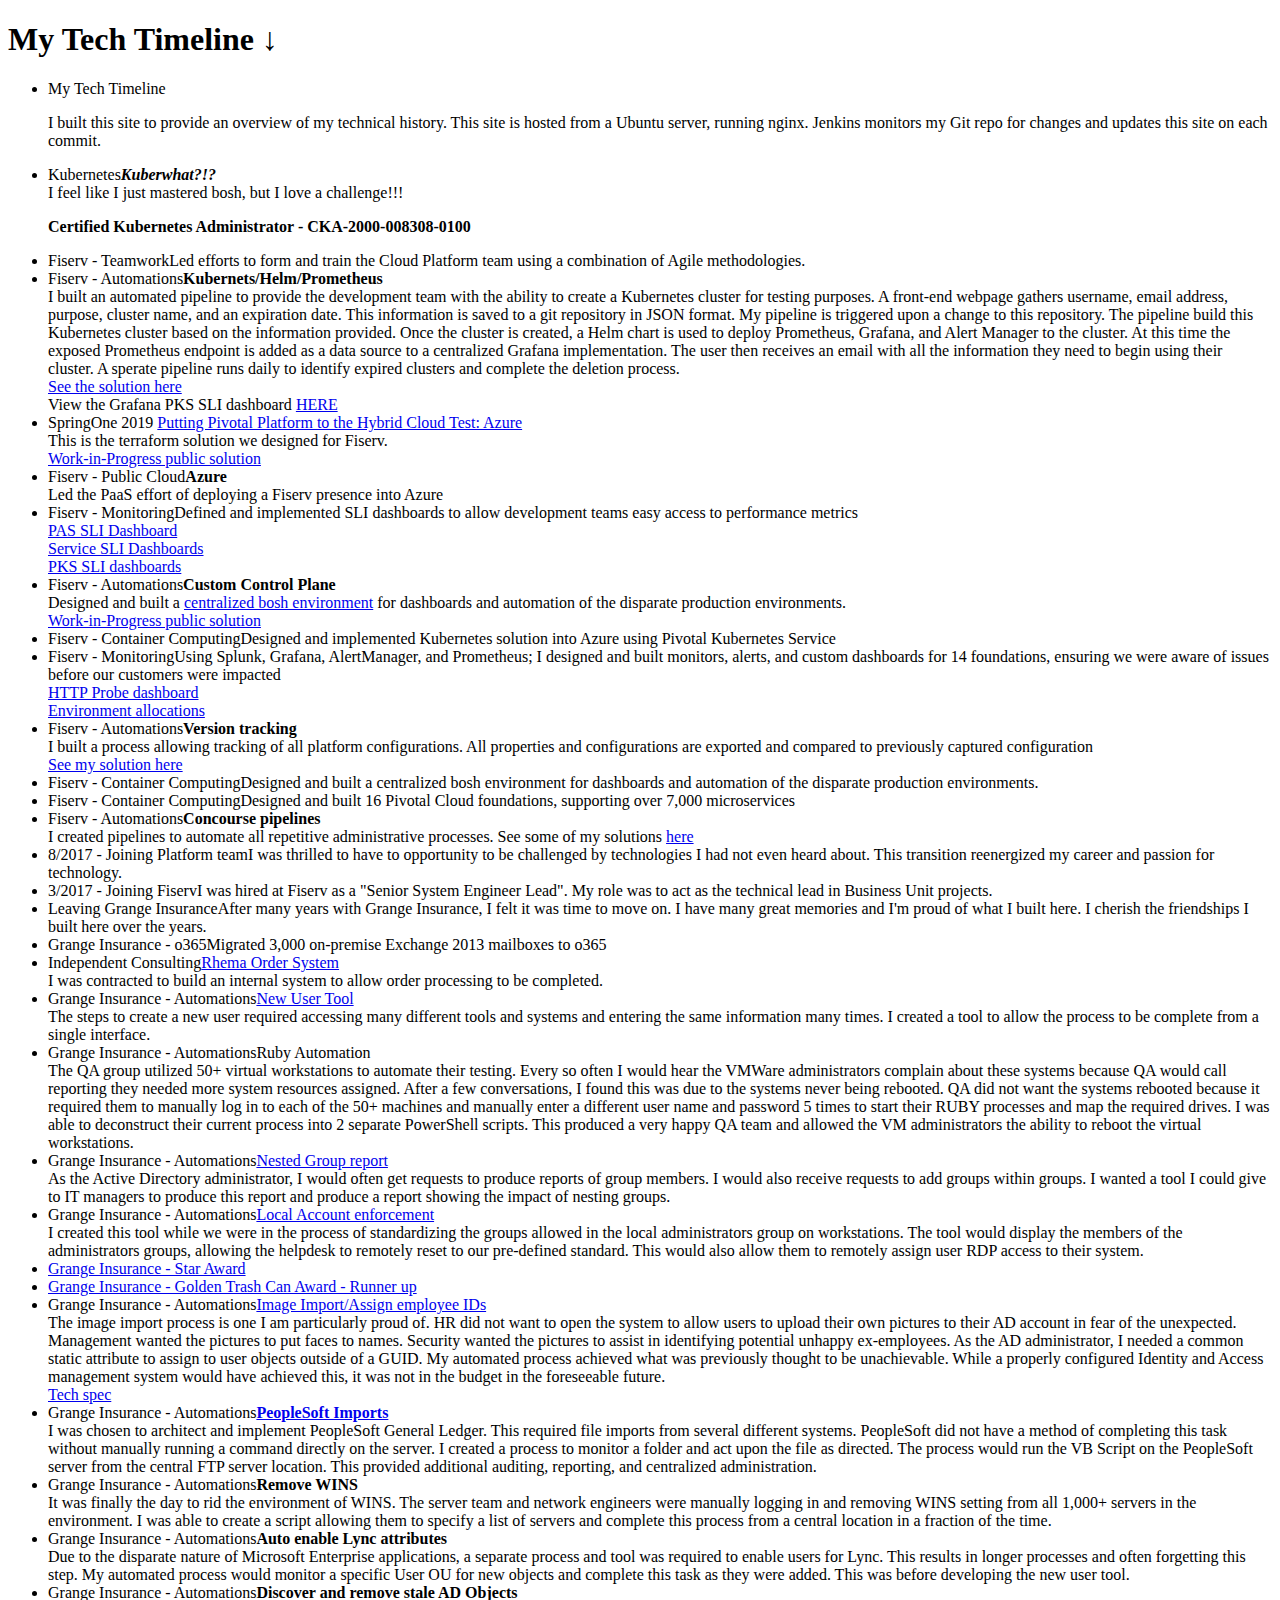
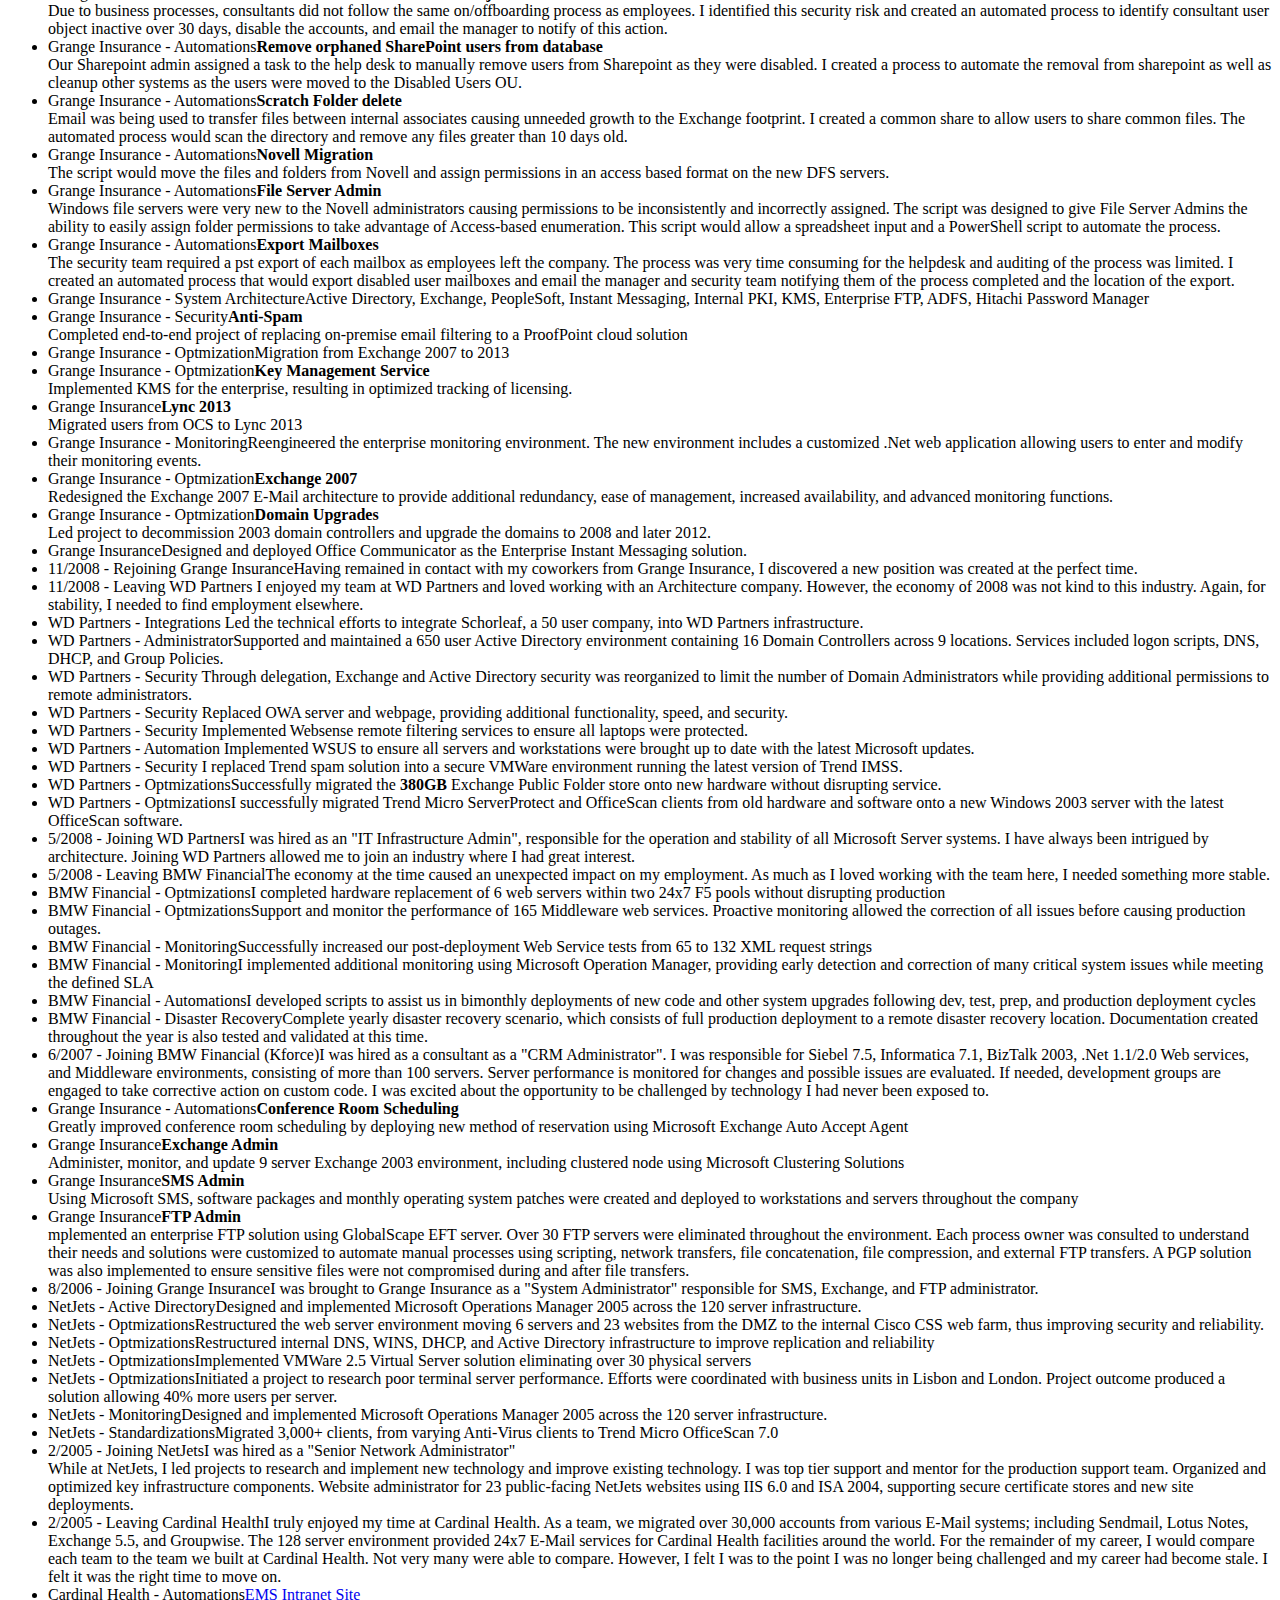
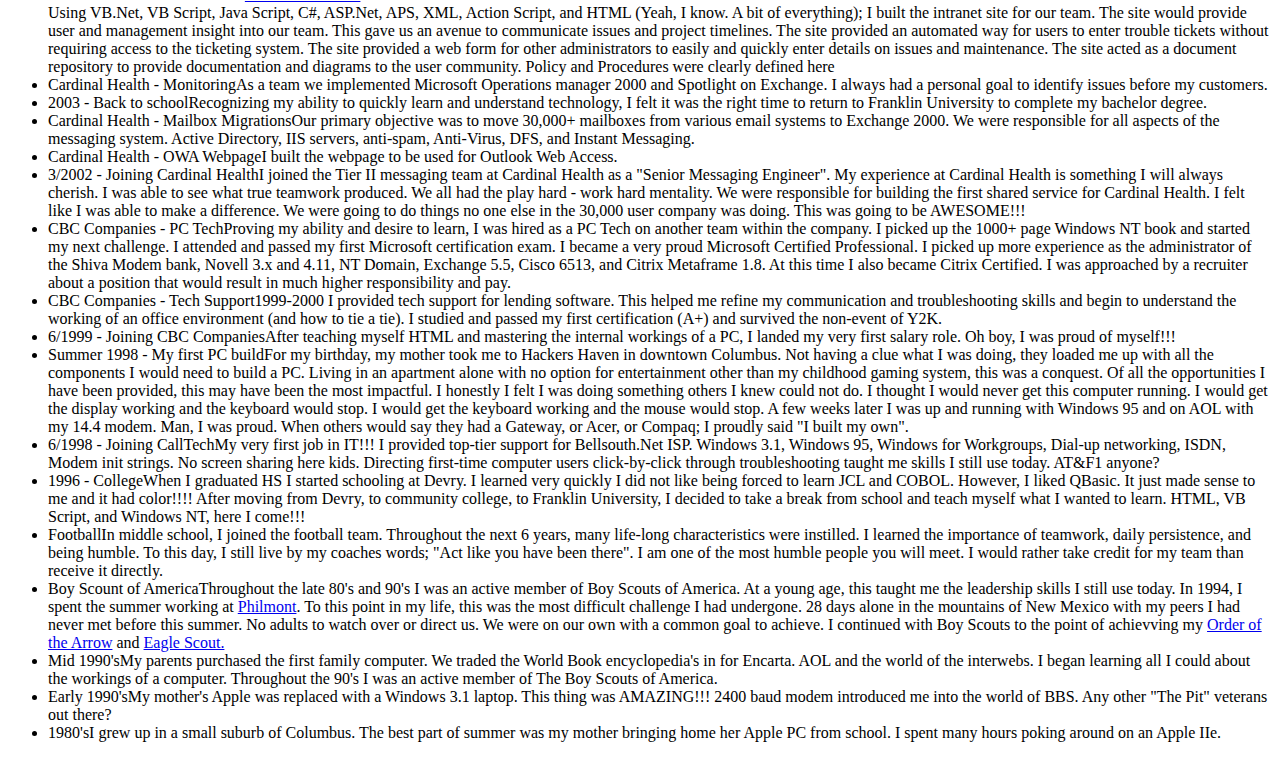
==== python/templates/index.htm @ b2b360a4 "adding website" ====
<!DOCTYPE html>
<html>
<head>
<title>Brian W. Smith</title>
</head>
<body>
<link rel="stylesheet" href="https://maxcdn.bootstrapcdn.com/font-awesome/4.4.0/css/font-awesome.min.css">
<link href='https://fonts.googleapis.com/css?family=Abel' rel='stylesheet' type='text/css'>
<!-- <link rel="stylesheet" type="text/css" href="index.css"> -->
<script src="https://ajax.googleapis.com/ajax/libs/jquery/2.1.1/jquery.min.js"></script>
<link rel="stylesheet" type="text/css" href="static/index.css">


<section class="intro">
    <div class="container">
      <h1>My Tech Timeline &darr;</h1>
    </div>
  </section>
  
  <section class="timeline">
    <ul>
      <li>
        <div>
          <time>My Tech Timeline</time>
          <p>I built this site to provide an overview of my technical history. This site is hosted from a Ubuntu server, running nginx. Jenkins monitors my Git repo for changes and updates this site on each commit.</p>
        </div>
      </li>
      <li>
        <div>
          <time>Kubernetes</time><b><i>Kuberwhat?!?</i></b><br>I feel like I just mastered bosh, but I love a challenge!!!
          <p><b>Certified Kubernetes Administrator - CKA-2000-008308-0100</b></p>
        </div>
      </li>
      <li>
        <div>
          <time>Fiserv - Teamwork</time>Led efforts to form and train the Cloud Platform team using a combination of Agile methodologies.
        </div>
      </li>
      <li>
        <div>
          <time>Fiserv - Automations</time><b>Kubernets/Helm/Prometheus</b><br>
          I built an automated pipeline to provide the development team with the ability to create a Kubernetes cluster for testing purposes. A front-end webpage gathers username, email address, 
          purpose, cluster name, and an expiration date. This information is saved to a git repository in JSON format. My pipeline is triggered upon a change to this repository. 
          The pipeline build this Kubernetes cluster based on the information provided. Once the cluster is created, a Helm chart is used to deploy Prometheus, Grafana, and Alert Manager to the cluster.  
          At this time the exposed Prometheus endpoint is added as a data source to a centralized Grafana implementation. The user then receives an email with all the information they need to begin using their cluster. 
          A sperate pipeline runs daily to identify expired clusters and complete the deletion process.<br><a href="https://github.com/theautoroboto/pks-onboarding">See the solution here</a><br>View the Grafana PKS SLI dashboard <a href="images/pks_sli.png">HERE</a>
        </div>
      </li>
      <li>
        <div>
          <time>SpringOne 2019</time> <a href="https://youtu.be/lxBYcKRFBSk">Putting Pivotal Platform to the Hybrid Cloud Test: Azure</a><br>
          This is the terraform solution we designed for Fiserv. <br><a href="https://github.com/theautoroboto/azure-terraform">Work-in-Progress public solution</a>
        </div>
      </li>
      <li>
        <div>
          <time>Fiserv - Public Cloud</time><b>Azure</b><br>Led the PaaS effort of deploying a Fiserv presence into Azure
        </div>
      </li>
      <li>
        <div>
          <time>Fiserv - Monitoring</time>Defined and implemented SLI dashboards to allow development teams easy access to performance metrics<br><a href="images/pas_sli.png">PAS SLI Dashboard</a>
          <br><a href="images/service_sli.png">Service SLI Dashboards</a><br>
          <a href="images/pks_sli.png">PKS SLI dashboards</a>
        </div>
      </li>
      <li>
        <div>
          <time>Fiserv - Automations</time><b>Custom Control Plane</b><br>
          Designed and built a <a href="images/bosh_generic.jpg">centralized bosh environment</a> for dashboards and automation of the disparate production environments. <br><a href="https://github.com/theautoroboto/standalone-bosh">Work-in-Progress public solution</a>
        </div>
      </li>
      <li>
        <div>
          <time>Fiserv - Container Computing</time>Designed and implemented Kubernetes solution into Azure using Pivotal Kubernetes Service 
        </div>
      </li>
      <li>
        <div>
          <time>Fiserv - Monitoring</time>Using Splunk, Grafana, AlertManager, and Prometheus; I designed and built monitors, alerts, and custom dashboards for 14 foundations, ensuring we were aware of issues before our customers were impacted<br>
          <a href="images/probes.png">HTTP Probe dashboard</a><br>
          <a href="images/allocations.png">Environment allocations</a>
        </div>
      </li>
      <li>
        <div>
          <time>Fiserv - Automations</time><b>Version tracking</b><br>
          I built a process allowing tracking of all platform configurations. All properties and configurations are exported and compared to previously captured configuration
          <br><a href="https://github.com/theautoroboto/pcf-env-report">See my solution here</a>
        </div>
      </li>
      <li>
        <div>
          <time>Fiserv - Container Computing</time>Designed and built a centralized bosh environment for dashboards and automation of the disparate production environments. 
        </div>
      </li>
      <li>
        <div>
          <time>Fiserv - Container Computing</time>Designed and built 16 Pivotal Cloud foundations, supporting over 7,000 microservices 
        </div>
      </li>
      <li>
        <div>
          <time>Fiserv - Automations</time><b>Concourse pipelines</b><br>I created pipelines to automate all repetitive administrative processes. See some of my solutions <a href="https://github.com/theautoroboto/">here</a>
        </div>
      </li>
      <li>
        <div>
          <time>8/2017 - Joining Platform team</time>I was thrilled to have to opportunity to be challenged by technologies I had not even heard about. This transition reenergized my career and passion for technology.
        </div>
      </li>
      <li>
        <div>
          <time>3/2017 - Joining Fiserv</time>I was hired at Fiserv as a "Senior System Engineer Lead". My role was to act as the technical lead in Business Unit projects.
        </div>
      </li>
      <li>
        <div>
          <time>Leaving Grange Insurance</time>After many years with Grange Insurance, 
          I felt it was time to move on. I have many great memories and I'm proud of what I built here. I cherish the friendships I built here over the years.
        </div>
      </li>
      <li>
        <div>
          <time>Grange Insurance - o365</time>Migrated 3,000 on-premise Exchange 2013 mailboxes to o365 
        </div>
      </li>
      <li>
        <div>
          <time>Independent Consulting</time><a href="documents/Webforce/Rhema_Site.htm">Rhema Order System</a><br>I was contracted to build an internal system to allow order processing to be completed.
        </div>
      </li>
      <li>
        <div>
          <time>Grange Insurance - Automations</time><a href="documents/Grange/NewUserTool.png">New User Tool</a><br>
          The steps to create a new user required accessing many different tools and systems and entering the same information many times. 
          I created a tool to allow the process to be complete from a single interface. 
        </div>
      </li>
      <li>
        <div>
          <time>Grange Insurance - Automations</time>Ruby Automation<br>
          The QA group utilized 50+ virtual workstations to automate their testing. Every so often I would hear the VMWare administrators 
          complain about these systems because QA would call reporting they needed more system resources assigned. After a few conversations, 
          I found this was due to the systems never being rebooted. QA did not want the systems rebooted because it required them to manually 
          log in to each of the 50+ machines and manually enter a different user name and password 5 times to start their RUBY 
          processes and map the required drives.  I was able to deconstruct their current process into 2 separate PowerShell scripts. 
          This produced a very happy QA team and allowed the VM administrators the ability to reboot the virtual workstations.
        </div>
      </li>
      <li>
        <div>
          <time>Grange Insurance - Automations</time><a href="documents/Grange/NestedReport.htm">Nested Group report</a><br>
          As the Active Directory administrator, I would often get requests to produce reports of group members. 
          I would also receive requests to add groups within groups. I wanted a tool I could give to IT managers to 
          produce this report and produce a report showing the impact of nesting groups.
        </div>
      </li>
      <li>
        <div>
          <time>Grange Insurance - Automations</time><a href="documents/Grange/LocalAdmin.png">Local Account enforcement</a><br>
          I created this tool while we were in the process of standardizing the groups allowed in the 
          local administrators group on workstations. The tool would display the members of the administrators 
          groups, allowing the helpdesk to remotely reset to our pre-defined standard. This would also allow 
          them to remotely assign user RDP access to their system.
        </div>
      </li>
      <li>
        <div>
          <time><a href="documents/Grange/star award.jpg">Grange Insurance - Star Award</a></time>
        </div>
      </li>
      <li>
        <div>
          <time><a href="documents/Grange/AutoRespondProject.htm">Grange Insurance - Golden Trash Can Award - Runner up</a></time>
        </div>
      </li>
      <li>
        <div>
          <time>Grange Insurance - Automations</time><a href="documents/Grange/Image Import.jpg">Image Import/Assign employee IDs</a><br>The image import process is one I am particularly proud of. 
          HR did not want to open the system to allow users to upload their own pictures to their AD account in fear of the unexpected. Management wanted the 
          pictures to put faces to names. Security wanted the pictures to assist in identifying potential unhappy ex-employees. As the AD administrator, I 
          needed a common static attribute to assign to user objects outside of a GUID.  My automated process achieved what was previously thought to be unachievable. 
          While a properly configured Identity and Access management system would have achieved this, it was not in the budget in the foreseeable future. <br><a href="documents/Grange/ImageImport_Technical_Specification.htm">Tech spec</a>
        </div>
      </li>
      <li>
        <div>
          <time>Grange Insurance - Automations</time><b><a class="image-link" href="./images/PeopleSoftImports.png">PeopleSoft Imports</a></b><br>
          I was chosen to architect and implement PeopleSoft General Ledger. This required file imports from several different systems. 
          PeopleSoft did not have a method of completing this task without manually running a command directly on the server. I created a process to monitor a folder and act upon the file as directed. 
          The process would run the VB Script on the PeopleSoft server from the central FTP server location. 
          This provided additional auditing, reporting, and centralized administration.
        </div>
      </li>
      <li>
        <div>
          <time>Grange Insurance - Automations</time><b>Remove WINS</b><br>
          It was finally the day to rid the environment of WINS.  The server team and network engineers were manually logging in and 
          removing WINS setting from all 1,000+ servers in the environment.  I was able to create a script allowing them to specify a 
          list of servers and complete this process from a central location in a fraction of the time.
        </div>
      </li>
      <li>
        <div>
          <time>Grange Insurance - Automations</time><b>Auto enable Lync attributes</b><br>
          Due to the disparate nature of Microsoft Enterprise applications, a separate process and tool was required to enable users for Lync. 
          This results in longer processes and often forgetting this step. My automated process would monitor a specific User OU for new objects and complete this task as they were added. This was before developing the new user tool.
        </div>
      </li>
      <li>
        <div>
          <time>Grange Insurance - Automations</time><b>Discover and remove stale AD Objects</b><br>
          Due to business processes, consultants did not follow the same on/offboarding process as employees. 
          I identified this security risk and created an automated process to identify consultant user object inactive over 30 days, disable the accounts, and email the manager to notify of this action.
        </div>
      </li>
      <li>
        <div>
          <time>Grange Insurance - Automations</time><b>Remove orphaned SharePoint users from database</b><br>
          Our Sharepoint admin assigned a task to the help desk to manually remove users from Sharepoint as they were disabled. 
          I created a process to automate the removal from sharepoint as well as cleanup other systems as the users were moved to the Disabled Users OU.
        </div>
      </li>
      <li>
        <div>
          <time>Grange Insurance - Automations</time><b>Scratch Folder delete</b><br>
          Email was being used to transfer files between internal associates causing unneeded growth to the Exchange footprint. 
          I created a common share to allow users to share common files. The automated process would scan the directory and remove any files greater than 10 days old.
        </div>
      </li>
      <li>
        <div>
          <time>Grange Insurance - Automations</time><b>Novell Migration</b><br>
          The script would move the files and folders from Novell and assign permissions in an access based format on the new DFS servers.
        </div>
      </li>
      <li>
        <div>
          <time>Grange Insurance - Automations</time><b>File Server Admin</b><br>
          Windows file servers were very new to the Novell administrators causing permissions to be inconsistently and incorrectly assigned.  The script was designed to give File Server Admins the ability to easily assign folder permissions to take advantage of Access-based enumeration. 
          This script would allow a spreadsheet input and a PowerShell script to automate the process.
        </div>
      </li>
      <li>
        <div>
          <time>Grange Insurance - Automations</time><b>Export Mailboxes</b><br>
          The security team required a pst export of each mailbox as employees left the company. 
          The process was very time consuming for the helpdesk and auditing of the process was limited. 
          I created an automated process that would export disabled user mailboxes and email the manager and security team notifying them of the process completed and the location of the export.
        </div>
      </li>
      <li>
        <div>
          <time>Grange Insurance - System Architecture</time>Active Directory, Exchange, PeopleSoft, Instant Messaging, Internal PKI, KMS, Enterprise FTP, ADFS, Hitachi Password Manager
        </div>
      </li>
      <li>
        <div>
          <time>Grange Insurance - Security</time><b>Anti-Spam</b><br>Completed end-to-end project of replacing on-premise email filtering to a ProofPoint cloud solution 
        </div>
      </li>
      <li>
        <div>
          <time>Grange Insurance - Optmization</time>Migration from Exchange 2007 to 2013 
        </div>
      </li>
      <li>
        <div>
          <time>Grange Insurance - Optmization</time><b>Key Management Service</b><br>Implemented KMS for the enterprise, resulting in optimized tracking of licensing.
        </div>
      </li>
      <li>
        <div>
          <time>Grange Insurance</time><b>Lync 2013</b><br>Migrated users from OCS to Lync 2013
        </div>
      </li>
      <li>
        <div>
          <time>Grange Insurance - Monitoring</time>Reengineered the enterprise monitoring environment. The new environment includes a customized .Net web application allowing users to enter and modify their monitoring events. 
        </div>
      </li>
      <li>
        <div>
          <time>Grange Insurance - Optmization</time><b>Exchange 2007</b><br>
          Redesigned the Exchange 2007 E-Mail architecture to provide additional redundancy, ease of management, increased availability, and advanced monitoring functions. 
        </div>
      </li>
      <li>
        <div>
          <time>Grange Insurance - Optmization</time><b>Domain Upgrades</b><br>Led project to decommission 2003 domain controllers and upgrade the domains to 2008 and later 2012. 
        </div>
      </li>
      <li>
        <div>
          <time>Grange Insurance</time>Designed and deployed Office Communicator as the Enterprise Instant Messaging solution.
        </div>
      </li>
      <li>
        <div>
          <time>11/2008 - Rejoining Grange Insurance</time>Having remained in contact with my coworkers from Grange Insurance, 
          I discovered a new position was created at the perfect time. 
        </div>
      </li>
      <li>
        <div>
          <time>11/2008 - Leaving WD Partners</time>
          I enjoyed my team at WD Partners and loved working with an Architecture company. However, the economy of 2008 was not kind to this industry. Again, for stability, 
          I needed to find employment elsewhere.
        </div>
      </li>
      <li>
        <div>
          <time>WD Partners - Integrations</time>
          Led the technical efforts to integrate Schorleaf, a 50 user company, into WD Partners infrastructure.
        </div>
      </li>
      <li>
        <div>
          <time>WD Partners - Administrator</time>Supported and maintained a 650 user Active Directory environment containing 16 Domain Controllers across 9 locations.  Services included logon scripts, DNS, DHCP, and Group Policies. 
        </div>
      </li>
      <li>
        <div>
          <time>WD Partners - Security</time>
          Through delegation, Exchange and Active Directory security was reorganized to limit the number of Domain Administrators while providing additional permissions to remote administrators. 
        </div>
      </li>
      <li>
        <div>
          <time>WD Partners - Security</time>
          Replaced OWA server and webpage, providing additional functionality, speed, and security. 
        </div>
      </li>
      <li>
        <div>
          <time>WD Partners - Security</time>
          Implemented Websense remote filtering services to ensure all laptops were protected. 
        </div>
      </li>
      <li>
        <div>
          <time>WD Partners - Automation</time>
          Implemented WSUS to ensure all servers and workstations were brought up to date with the latest Microsoft updates. 
        </div>
      </li>
      <li>
        <div>
          <time>WD Partners - Security</time>
          I replaced Trend spam solution into a secure VMWare environment running the latest version of Trend IMSS. 
        </div>
      </li>
      <li>
        <div>
          <time>WD Partners - Optmizations</time>Successfully migrated the <b>380GB</b> Exchange Public Folder store onto new hardware without disrupting service. 
        </div>
      </li>
      <li>
        <div>
          <time>WD Partners - Optmizations</time>I successfully migrated Trend Micro ServerProtect and OfficeScan clients from old hardware and software onto a new Windows 2003 server with the latest OfficeScan software. 
        </div>
      </li>
      <li>
        <div>
          <time>5/2008 - Joining WD Partners</time>I was hired as an "IT Infrastructure Admin", responsible for the operation and stability of all Microsoft Server systems. 
          I have always been intrigued by architecture. Joining WD Partners allowed me to join an industry where I had great interest.
        </div>
      </li>
      <li>
        <div>
          <time>5/2008 - Leaving BMW Financial</time>The economy at the time caused an unexpected impact on my employment. As much as I loved working with the team here, I needed something more stable.
        </div>
      </li>
      <li>
        <div>
          <time>BMW Financial - Optmizations</time>I completed hardware replacement of 6 web servers within two 24x7 F5 pools without disrupting production 
        </div>
      </li>
      <li>
        <div>
          <time>BMW Financial - Optmizations</time>Support and monitor the performance of 165 Middleware web services. Proactive monitoring allowed the correction of all issues before causing production outages.  
        </div>
      </li>
      <li>
        <div>
          <time>BMW Financial - Monitoring</time>Successfully increased our post-deployment  Web Service tests from 65 to 132 XML request strings
        </div>
      </li>
      <li>
        <div>
          <time>BMW Financial - Monitoring</time>I implemented additional monitoring using Microsoft Operation Manager, 
          providing early detection and correction of many critical system issues while meeting the defined SLA 
        </div>
      </li>
      <li>
        <div>
          <time>BMW Financial - Automations</time>I developed scripts to assist us in bimonthly deployments of new code and other system upgrades 
          following dev, test, prep, and production deployment cycles
        </div>
      </li>
      <li>
        <div>
          <time>BMW Financial - Disaster Recovery</time>Complete yearly disaster recovery scenario, which consists of full 
          production deployment to a remote disaster recovery location. Documentation created throughout the year is also tested and validated at this time. 
        </div>
      </li>
      <li>
        <div>
          <time>6/2007 - Joining BMW Financial (Kforce)</time>I was hired as a consultant as a "CRM Administrator". I was responsible for Siebel 7.5, Informatica 7.1, 
          BizTalk 2003, .Net 1.1/2.0 Web services, and Middleware environments, consisting of more than 100 servers. 
          Server performance is monitored for changes and possible issues are evaluated. If needed, development groups are engaged to take corrective action on custom code. 
          I was excited about the opportunity to be challenged by technology I had never been exposed to.
        </div>
      </li>
      <li>
        <div>
          <time>Grange Insurance - Automations</time><b>Conference Room Scheduling</b><br>Greatly improved conference room scheduling by deploying new method of reservation using Microsoft Exchange Auto Accept Agent
        </div>
      </li>
      <li>
        <div>
          <time>Grange Insurance</time><b>Exchange Admin</b><br>Administer, monitor, and update 9 server Exchange 2003 environment, including clustered node using Microsoft Clustering Solutions 
        </div>
      </li>
      <li>
        <div>
          <time>Grange Insurance</time><b>SMS Admin</b><br>Using Microsoft SMS, software packages and monthly operating system patches were created and deployed to workstations and servers throughout the company 
        </div>
      </li>
      <li>
        <div>
          <time>Grange Insurance</time><b>FTP Admin</b><br>mplemented an enterprise FTP solution using GlobalScape EFT server. 
          Over 30 FTP servers were eliminated throughout the environment. 
          Each process owner was consulted to understand their needs and solutions were customized to automate manual 
          processes using scripting, network transfers, file concatenation, file compression, and external FTP transfers. 
          A PGP solution was also implemented to ensure sensitive files were not compromised during and after file transfers.
        </div>
      </li>
      <li>
        <div>
          <time>8/2006 - Joining Grange Insurance</time>I was brought to Grange Insurance as a "System Administrator" responsible for SMS, Exchange, and FTP administrator.
        </div>
      </li>
      <li>
        <div>
          <time>NetJets - Active Directory</time>Designed and implemented Microsoft Operations Manager 2005 across the 120 server infrastructure.  
        </div>
      </li>
      <li>
        <div>
          <time>NetJets - Optmizations</time>Restructured the web server environment 
          moving 6 servers and 23 websites from the DMZ to the internal Cisco CSS 
          web farm, thus improving security and reliability.
        </div>
      </li>
      <li>
        <div>
          <time>NetJets - Optmizations</time>Restructured internal DNS, WINS, DHCP, and 
          Active Directory infrastructure to improve replication and reliability 
        </div>
      </li>
      <li>
        <div>
          <time>NetJets - Optmizations</time>Implemented VMWare 2.5 Virtual Server solution 
          eliminating over 30 physical servers   
        </div>
      </li>
      <li>
        <div>
          <time>NetJets - Optmizations</time>Initiated a project to research poor 
          terminal server performance.  Efforts were coordinated with business units 
          in Lisbon and London. Project outcome produced a solution allowing 40% more users per server.   
        </div>
      </li>
      <li>
        <div>
          <time>NetJets - Monitoring</time>Designed and implemented Microsoft Operations Manager 2005 
          across the 120 server infrastructure.  
        </div>
      </li>
      <li>
        <div>
          <time>NetJets - Standardizations</time>Migrated 3,000+ clients, from varying Anti-Virus clients 
          to Trend Micro OfficeScan 7.0 
        </div>
      </li>
      <li>
        <div>
          <time>2/2005 - Joining NetJets</time>I was hired as a "Senior Network Administrator"<br>While at NetJets, I led projects to research and 
          implement new technology and improve existing technology.  I was top tier 
          support and mentor for the production support team.  Organized and optimized 
          key infrastructure components.  Website administrator for 23 public-facing 
          NetJets websites using IIS 6.0 and ISA 2004, supporting secure certificate 
          stores and new site deployments.  
        </div>
      </li>
      <li>
        <div>
          <time>2/2005 - Leaving Cardinal Health</time>I truly enjoyed my time at Cardinal Health. 
          As a team, we migrated over 30,000 accounts from various E-Mail systems; including Sendmail, Lotus Notes, Exchange 5.5, and 
          Groupwise.  The 128 server environment provided 24x7 E-Mail services for Cardinal Health facilities around the world. 
          For the remainder of my career, I would compare each team to the team we built at Cardinal Health. Not very many were able to compare. 
          However, I felt I was to the point I was no longer being challenged and my career had become stale. I felt it was the right time to move on.
        </div>
      </li>
      <li>
        <div>
          <time>Cardinal Health - Automations</time><a href="documents/Cardinal/EMS Intranet Revised.wmv">EMS Intranet Site</a><br>Using VB.Net, VB Script, Java Script, C#, ASP.Net, APS, XML, Action Script, and HTML (Yeah, I know. A bit of everything); I built the intranet site for our team. 
          The site would provide user and management insight into our team. This gave us an avenue to communicate issues and project timelines. The site provided an automated way for users to enter trouble tickets without requiring access to the ticketing system. 
          The site provided a web form for other administrators to easily and quickly enter details on issues and maintenance. The site acted as a document repository to provide documentation and diagrams to the user community. 
          Policy and Procedures were clearly defined here
        </div>
      </li>
      <li>
        <div>
          <time>Cardinal Health - Monitoring</time>As a team we implemented Microsoft Operations manager 2000 and
          Spotlight on Exchange. I always had a personal goal to identify issues before my customers.
        </div>
      </li>
      <li>
        <div>
          <time>2003 - Back to school</time>Recognizing my ability to quickly learn and understand technology, I felt it was the right time to return to Franklin University to complete my bachelor degree.
        </div>
      </li>
      <li>
        <div>
          <time>Cardinal Health - Mailbox Migrations</time>Our primary objective was to move 30,000+ mailboxes from various email systems to Exchange 2000. We were responsible for all aspects of the messaging system. Active Directory, IIS servers, anti-spam, Anti-Virus, DFS, and Instant Messaging.
        </div>
      </li>
      <li>
        <div>
          <time>Cardinal Health - OWA Webpage</time>I built the webpage to be used for Outlook Web Access.
        </div>
      </li>
      <li>
        <div>
          <time>3/2002 - Joining Cardinal Health</time>I joined the Tier II messaging team at Cardinal Health as a "Senior Messaging Engineer". My experience at Cardinal Health is something I will always cherish. I was able to see what true teamwork produced. 
          We all had the play hard - work hard mentality. We were responsible for building the first shared service for Cardinal Health.  I felt like I was able to make a difference. We were going to do things no one else in the 30,000 user company was doing. 
          This was going to be AWESOME!!!
        </div>
      </li>
      <li>
        <div>
          <time>CBC Companies - PC Tech</time>Proving my ability and desire to learn, I was hired as a PC Tech on another team within the company. 
          I picked up the 1000+ page Windows NT book and started my next challenge. I attended and passed my first Microsoft certification exam. I became a very proud Microsoft Certified Professional. I picked up more experience as the administrator of the Shiva Modem bank, 
          Novell 3.x and 4.11, NT Domain, Exchange 5.5, Cisco 6513, and Citrix Metaframe 1.8. At this time I also became Citrix Certified. I was approached by a recruiter about a position that would result in much higher responsibility and pay.
        </div>
      </li>
      <li>
        <div>
          <time>CBC Companies - Tech Support</time>1999-2000 I provided tech support for lending software. This helped me refine my communication and troubleshooting skills and begin to understand the working of an office environment (and how to tie a tie). 
          I studied and passed my first certification (A+) and survived the non-event of Y2K.
        </div>
      </li>
      <li>
        <div>
          <time>6/1999 - Joining CBC Companies</time>After teaching myself HTML and mastering the internal workings of a PC, I landed my very first salary role. Oh boy, I was proud of myself!!!
        </div>
      </li>
      <li>
        <div>
          <time>Summer 1998 - My first PC build</time>For my birthday, my mother took me to Hackers Haven in downtown Columbus. 
          Not having a clue what I was doing, they loaded me up with all the components I would need to build a PC. Living in an apartment alone with no option for entertainment other than my childhood gaming system, this was a conquest. 
          Of all the opportunities I have been provided, this may have been the most impactful. I honestly I felt I was doing something others I knew could not do. I thought I would never get this computer running. I would get the display working and the keyboard would stop. 
          I would get the keyboard working and the mouse would stop. A few weeks later I was up and running with Windows 95 and on AOL with my 14.4 modem. Man, I was proud.  When others would say they had a Gateway, or Acer, or Compaq; I proudly said "I built my own".
        </div>
      </li>
      <li>
        <div>
          <time>6/1998 - Joining CallTech</time>My very first job in IT!!! I provided top-tier support for Bellsouth.Net ISP. Windows 3.1, Windows 95, Windows for Workgroups, Dial-up networking, ISDN, Modem init strings.  No screen sharing here kids.  
          Directing first-time computer users click-by-click through troubleshooting taught me skills I still use today. AT&F1 anyone?
        </div>
      </li>
      <li>
        <div>
          <time>1996 - College</time>When I graduated HS I started schooling at Devry. I learned very quickly I did not like being forced to learn JCL and COBOL. However, I liked QBasic. It just made sense to me and it had color!!!! 
          After moving from Devry, to community college, to Franklin University, I decided to take a break from school and teach myself what I wanted to learn. HTML, VB Script, and Windows NT, here I come!!!
        </div>
      </li>
      <li>
        <div>
          <time>Football</time>In middle school, I joined the football team. Throughout the next 6 years, many life-long characteristics were instilled. 
          I learned the importance of teamwork, daily persistence, and being humble. To this day, I still live by my coaches words; "Act like you have been there". 
          I am one of the most humble people you will meet. I would rather take credit for my team than receive it directly.
        </div>
      </li>
      <li>
        <div>
          <time>Boy Scount of America</time>Throughout the late 80's and 90's I was an active member of Boy Scouts of America.
          At a young age, this taught me the leadership skills I still use today. In 1994, I spent the summer working at <a href="https://en.wikipedia.org/wiki/Philmont_Scout_Ranch">Philmont</a>. 
           To this point in my life, this was the most difficult challenge I had undergone. 28 days alone in the mountains of New Mexico with my peers I had never met before this summer. No adults to watch over or direct us. We were on our own with 
           a common goal to achieve. I continued with Boy Scouts to the point of achievving my <a href="https://en.wikipedia.org/wiki/Order_of_the_Arrow">Order of the Arrow</a> and <a href="https://en.wikipedia.org/wiki/Eagle_Scout_(Boy_Scouts_of_America)">Eagle Scout.</a>
        </div>
      </li>
      <li>
        <div>
          <time>Mid 1990's</time>My parents purchased the first family computer. We traded the World Book encyclopedia's in for Encarta. 
          AOL and the world of the interwebs. I began learning all I could about the workings of a computer. Throughout the 90's I was an active member of The Boy Scouts of America.
        </div>
      </li>
      <li>
        <div>
          <time>Early 1990's</time>My mother's Apple was replaced with a Windows 3.1 laptop. This thing was AMAZING!!! 2400 baud modem introduced me into the world of BBS. Any other "The Pit" veterans out there?
        </div>
      </li>
      <li>
        <div>
          <time>1980's</time>I grew up in a small suburb of Columbus. The best part of summer was my mother bringing home her Apple PC from school. I spent many hours poking around on an Apple IIe.
        </div>
      </li>
    </ul>
    </div>
  </section>
  <script src="static/index.js"></script> 
</body>
</html>
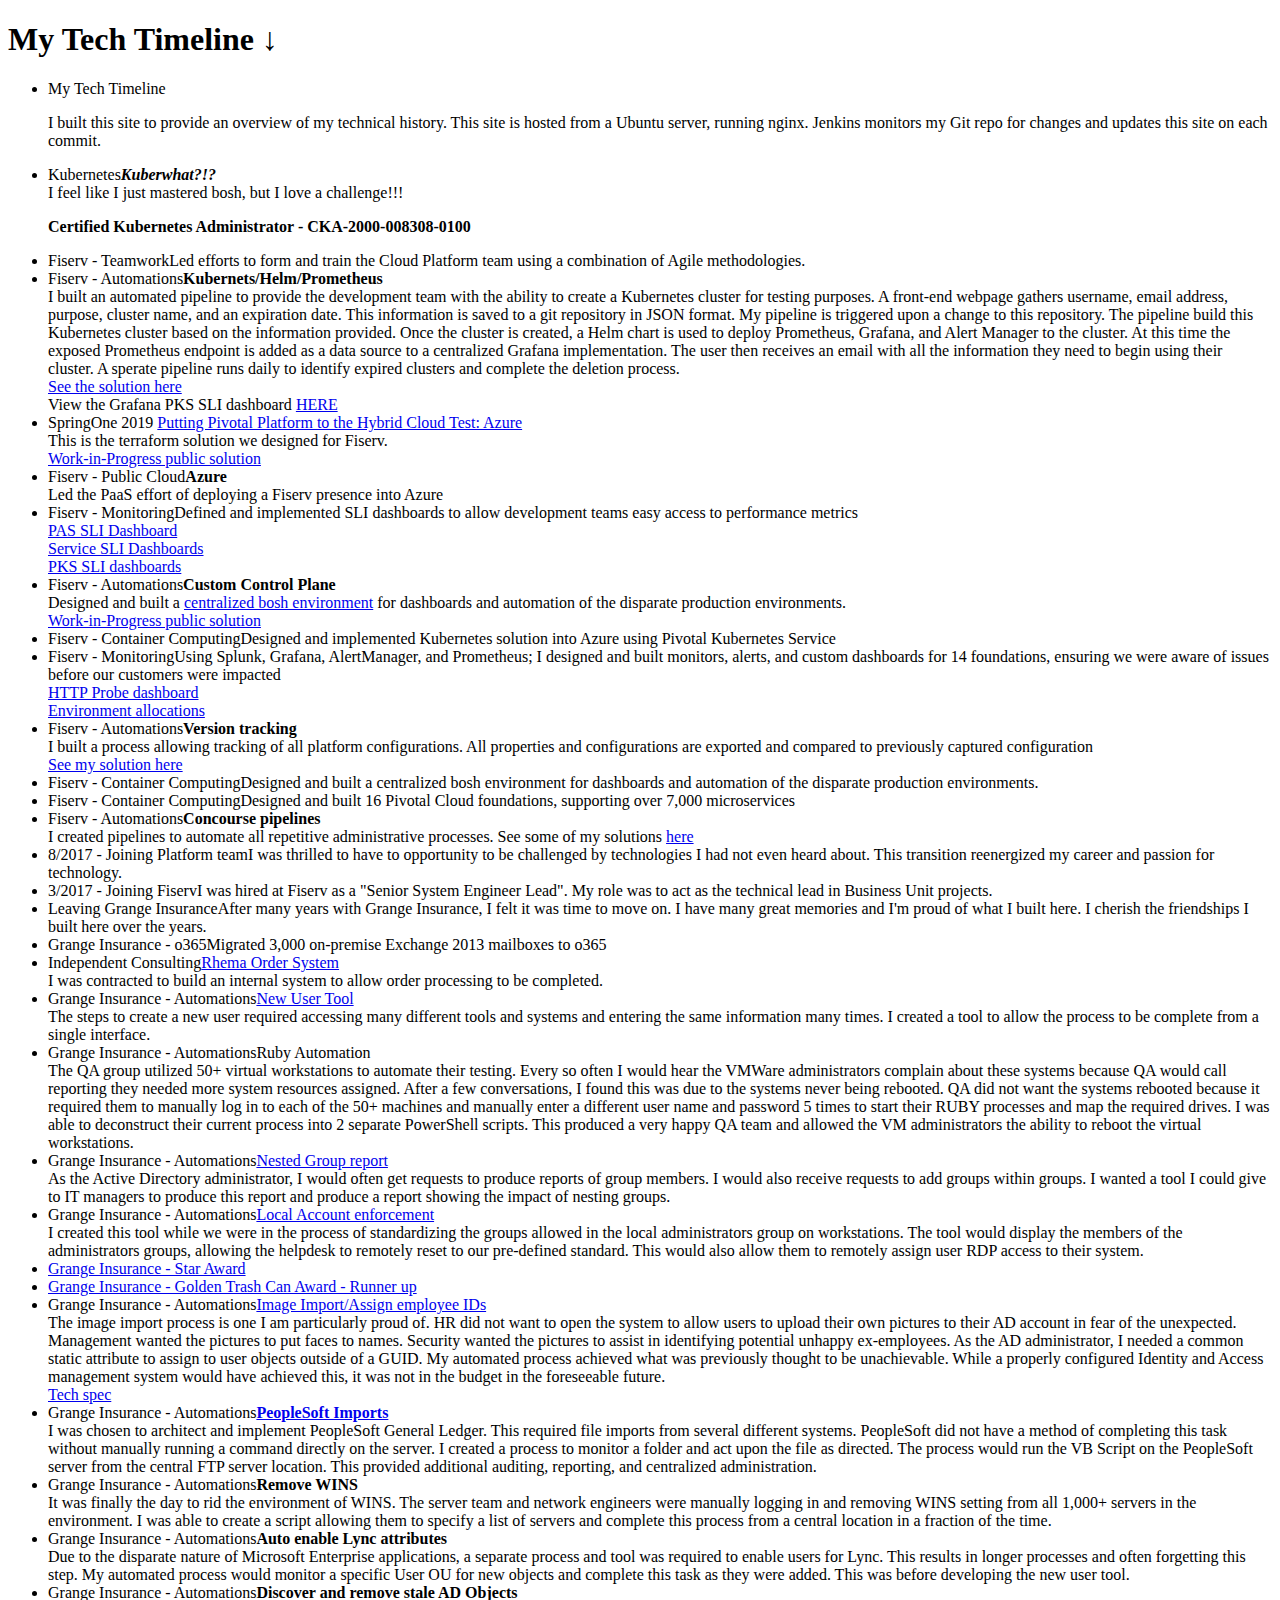
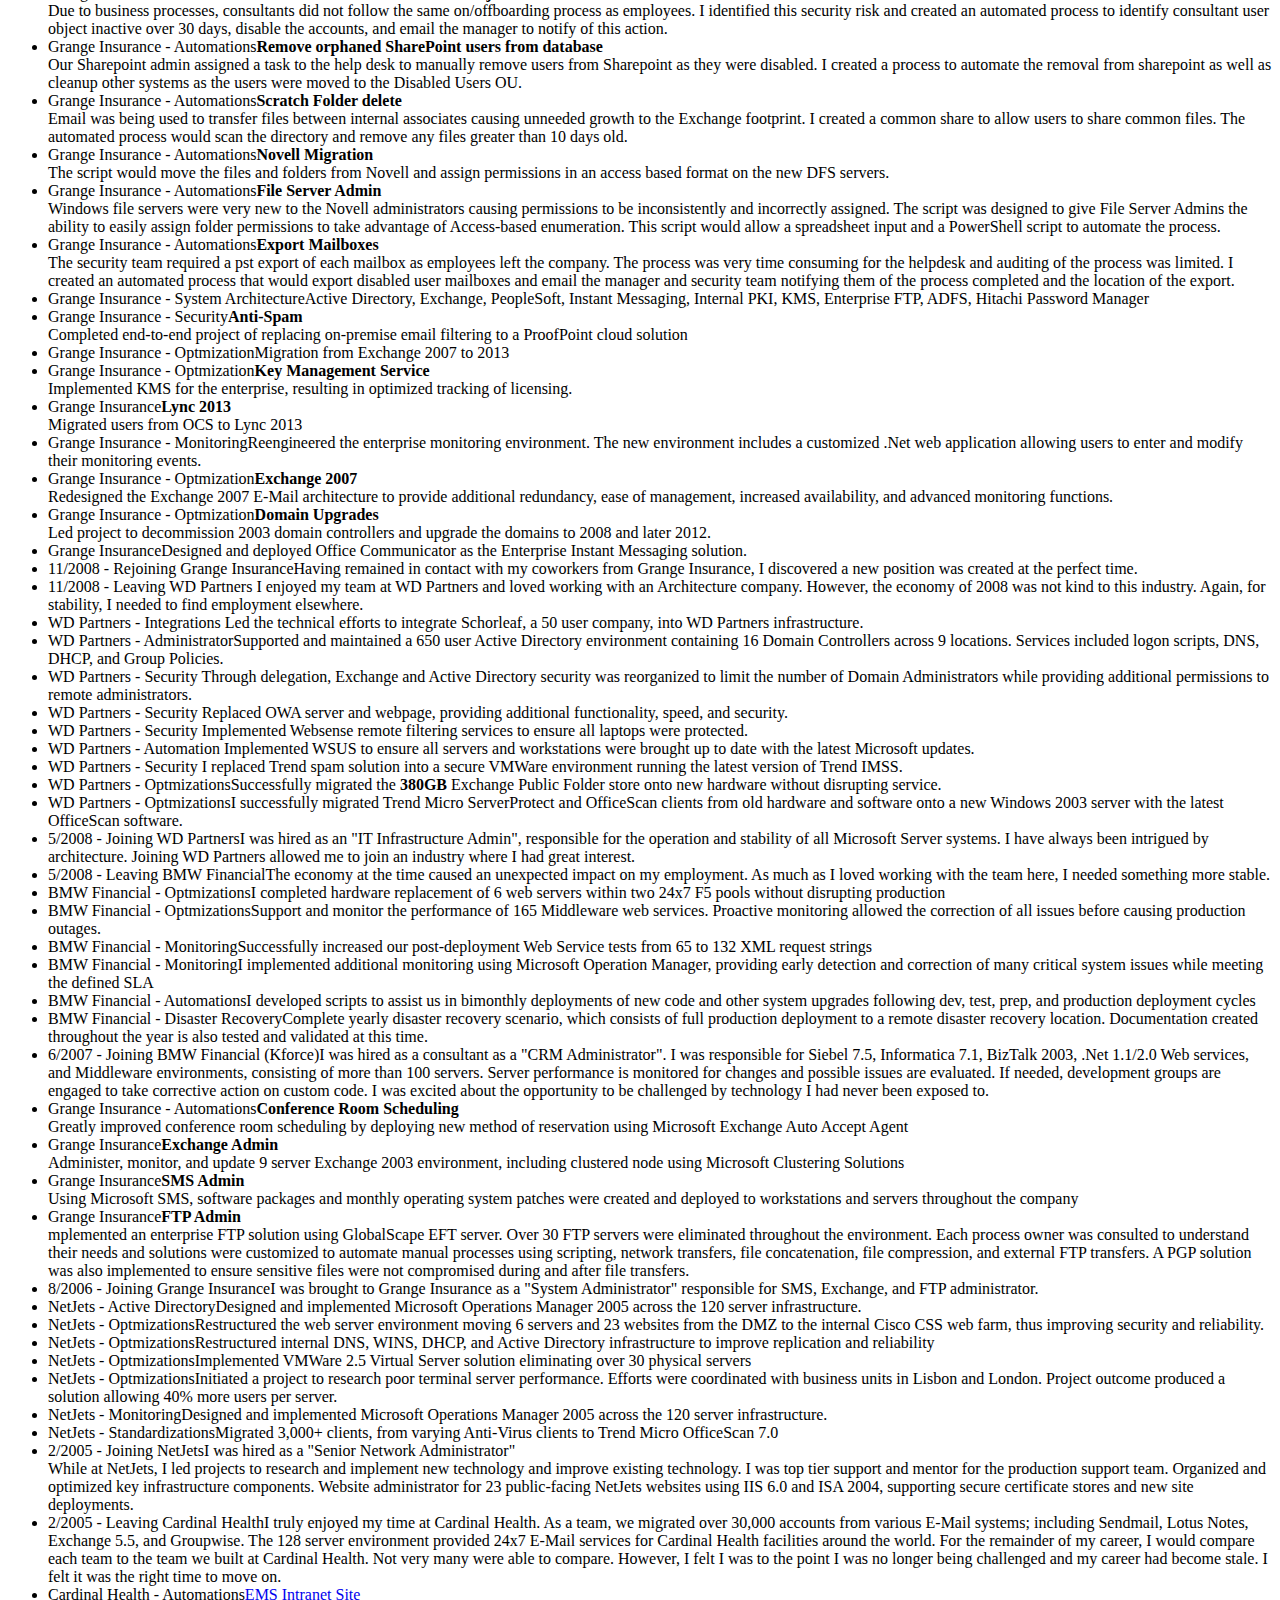
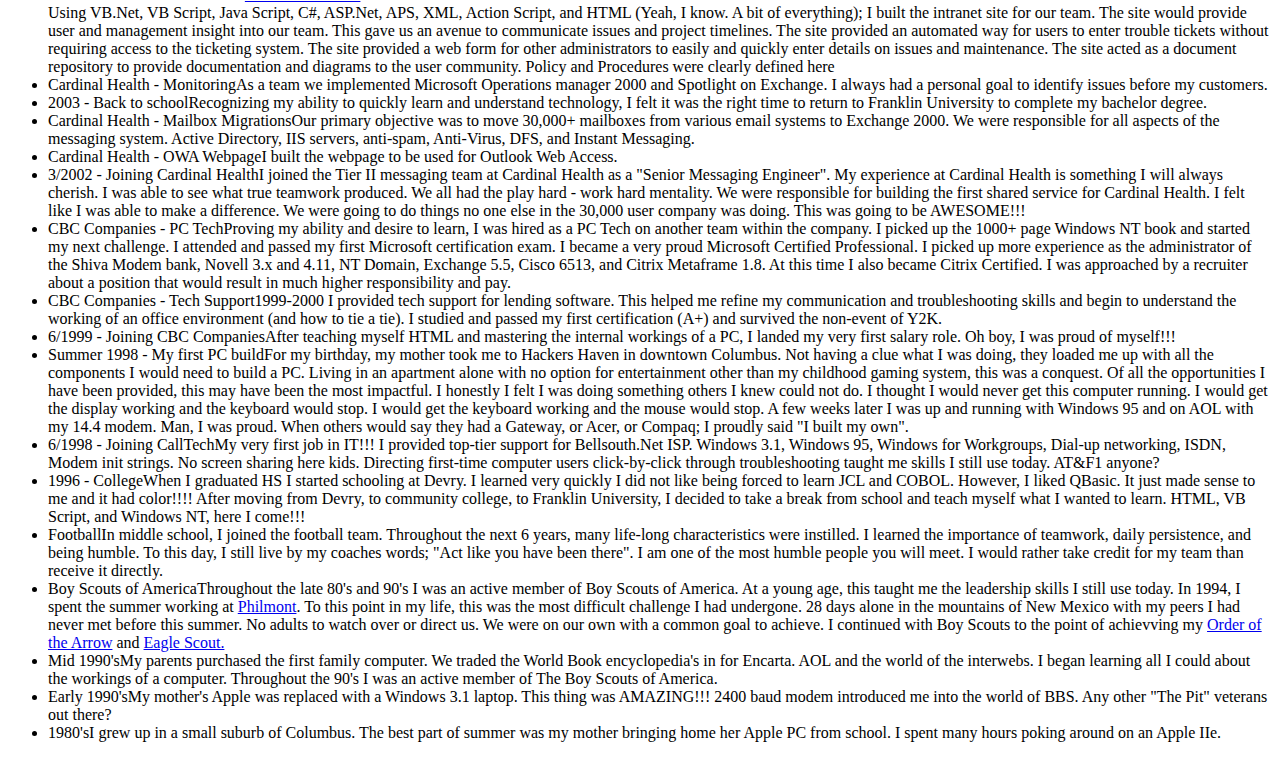
==== commit cbd45d6f: "Update index.htm" ====
--- a/python/templates/index.htm
+++ b/python/templates/index.htm
@@ -586,7 +586,7 @@
       </li>
       <li>
         <div>
-          <time>Boy Scount of America</time>Throughout the late 80's and 90's I was an active member of Boy Scouts of America.
+          <time>Boy Scouts of America</time>Throughout the late 80's and 90's I was an active member of Boy Scouts of America.
           At a young age, this taught me the leadership skills I still use today. In 1994, I spent the summer working at <a href="https://en.wikipedia.org/wiki/Philmont_Scout_Ranch">Philmont</a>. 
            To this point in my life, this was the most difficult challenge I had undergone. 28 days alone in the mountains of New Mexico with my peers I had never met before this summer. No adults to watch over or direct us. We were on our own with 
            a common goal to achieve. I continued with Boy Scouts to the point of achievving my <a href="https://en.wikipedia.org/wiki/Order_of_the_Arrow">Order of the Arrow</a> and <a href="https://en.wikipedia.org/wiki/Eagle_Scout_(Boy_Scouts_of_America)">Eagle Scout.</a>
@@ -613,4 +613,4 @@
   </section>
   <script src="static/index.js"></script> 
 </body>
-</html>+</html>
